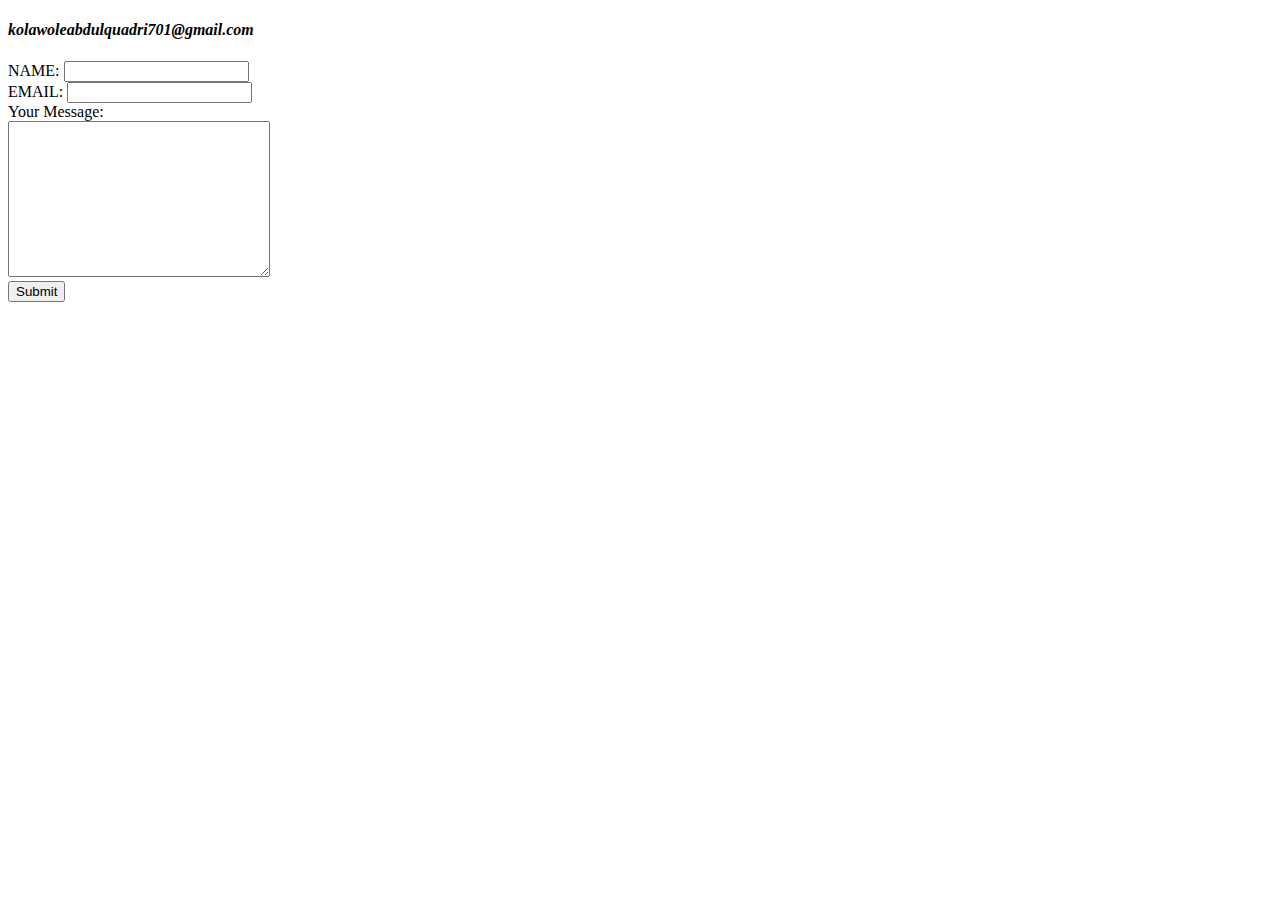
==== contact.html @ 080eea67 "Add initial CV website files" ====
<!DOCTYPE html>
<html>
    <head lang="en">
        <meta charset="UTF-8">
        <title>Contact</title>
    </head>

    <body>
        <h4><em>kolawoleabdulquadri701@gmail.com</em></h4>
        <form action="mailto:kolawoleabdulquadri701@gmail.com" method="post" enctype="text/plain">
            <label>NAME:</label>
            <input type="text" name="Name" id=""><br>
            <label>EMAIL:</label>
            <input type="email" name="Email" id=""><br>
            <label>Your Message:</label><br>
            <textarea name="Message" id="" cols="30" rows="10"></textarea><br>
            <input type="submit" name="" id="">
        </form>
    </body>
</html>
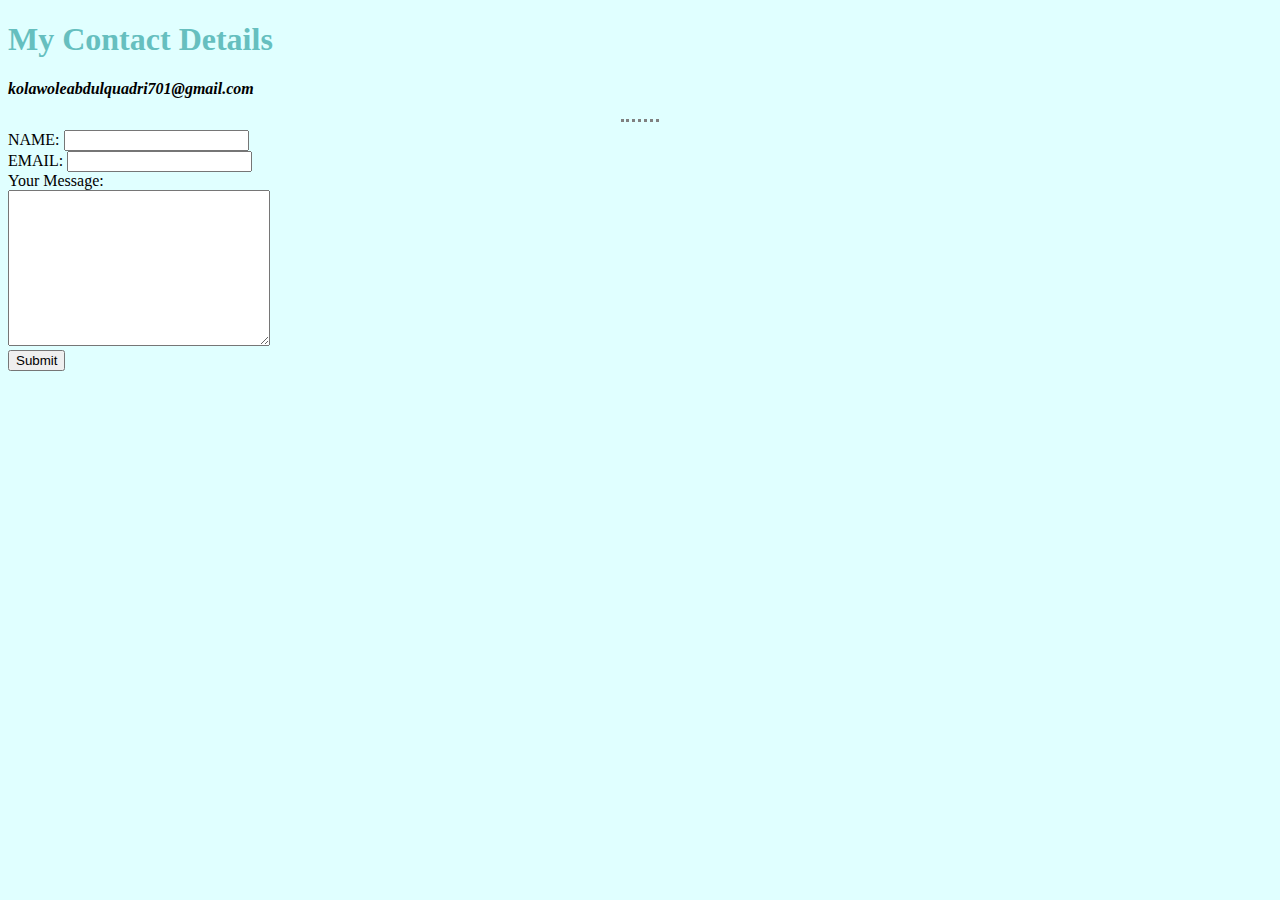
==== commit 37eec56f: "Add Initial commit" ====
--- a/contact.html
+++ b/contact.html
@@ -3,10 +3,13 @@
     <head lang="en">
         <meta charset="UTF-8">
         <title>Contact</title>
+        <link rel="stylesheet" href="CSS/styles.css">
     </head>
 
     <body>
+        <h1>My Contact Details</h1>
         <h4><em>kolawoleabdulquadri701@gmail.com</em></h4>
+        <hr>
         <form action="mailto:kolawoleabdulquadri701@gmail.com" method="post" enctype="text/plain">
             <label>NAME:</label>
             <input type="text" name="Name" id=""><br>
--- a/CSS/styles.css
+++ b/CSS/styles.css
@@ -0,0 +1,18 @@
+body{
+    background-color: lightcyan;
+}
+hr{
+    border-color: gray;
+    border-style: none;
+    border-top: dotted;
+    border-bottom: none;
+    border-left: none;
+    border-right: none;
+    width: 3%;
+}
+h1{
+    color: #66BFBF;
+}
+h3{
+    color: #66BFBF;
+}